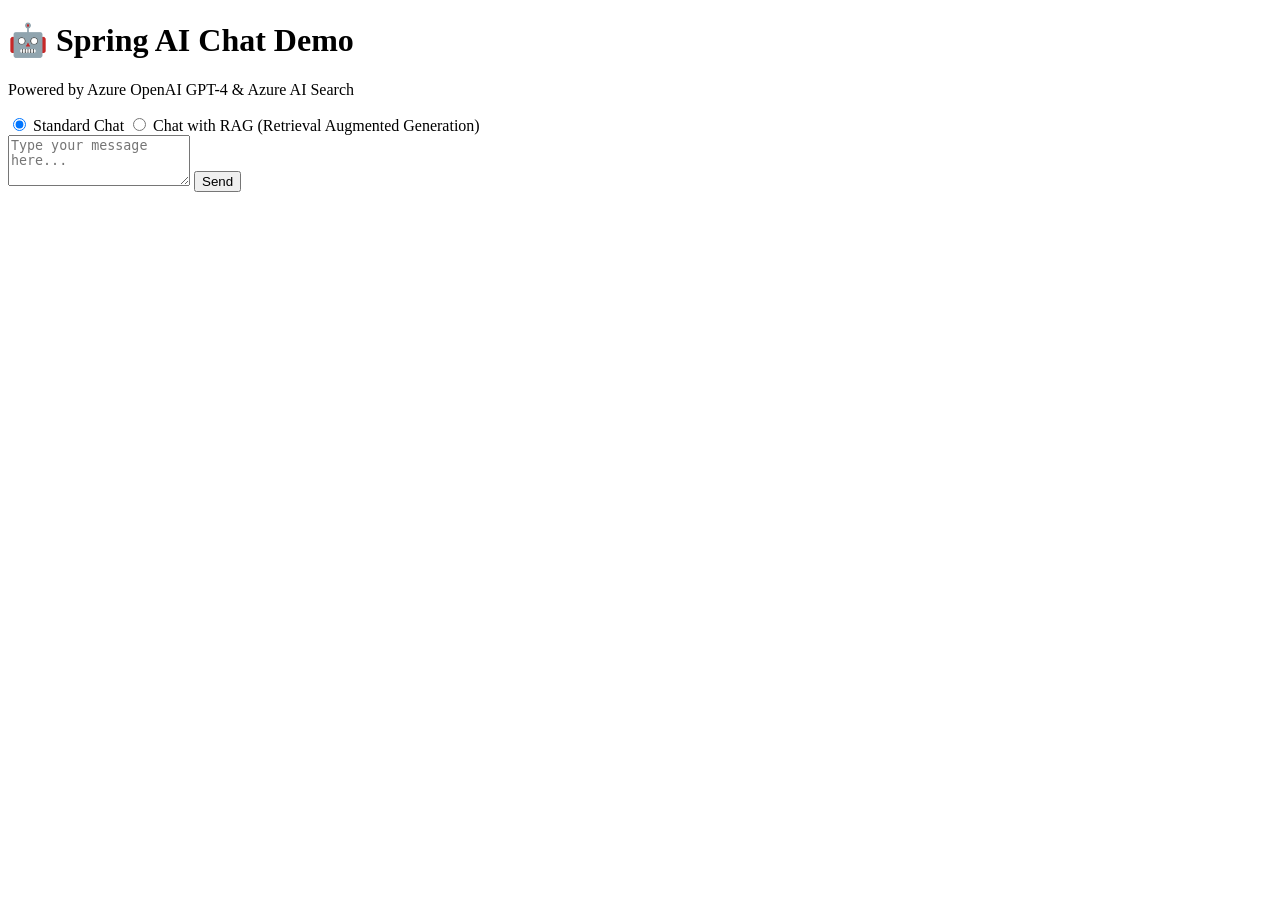
==== src/main/resources/templates/chat.html @ 16fdfd3b "Create complete Spring Boot 3.5.7 project with Spring AI, Azure OpenAI, and Azure AI Search Co-autho" ====
<!DOCTYPE html>
<html xmlns:th="http://www.thymeleaf.org">
<head>
    <meta charset="UTF-8">
    <meta name="viewport" content="width=device-width, initial-scale=1.0">
    <title>Spring AI Chat Demo</title>
    <link rel="stylesheet" th:href="@{/css/style.css}">
</head>
<body>
    <div class="container">
        <header>
            <h1>🤖 Spring AI Chat Demo</h1>
            <p>Powered by Azure OpenAI GPT-4 & Azure AI Search</p>
        </header>

        <div class="chat-options">
            <label>
                <input type="radio" name="chatMode" value="standard" checked>
                Standard Chat
            </label>
            <label>
                <input type="radio" name="chatMode" value="rag">
                Chat with RAG (Retrieval Augmented Generation)
            </label>
        </div>

        <div id="chat-container">
            <div id="messages"></div>
        </div>

        <div class="input-container">
            <textarea id="messageInput" placeholder="Type your message here..." rows="3"></textarea>
            <button id="sendButton" onclick="sendMessage()">Send</button>
        </div>

        <div id="status" class="status"></div>
    </div>

    <script th:src="@{/js/chat.js}"></script>
</body>
</html>
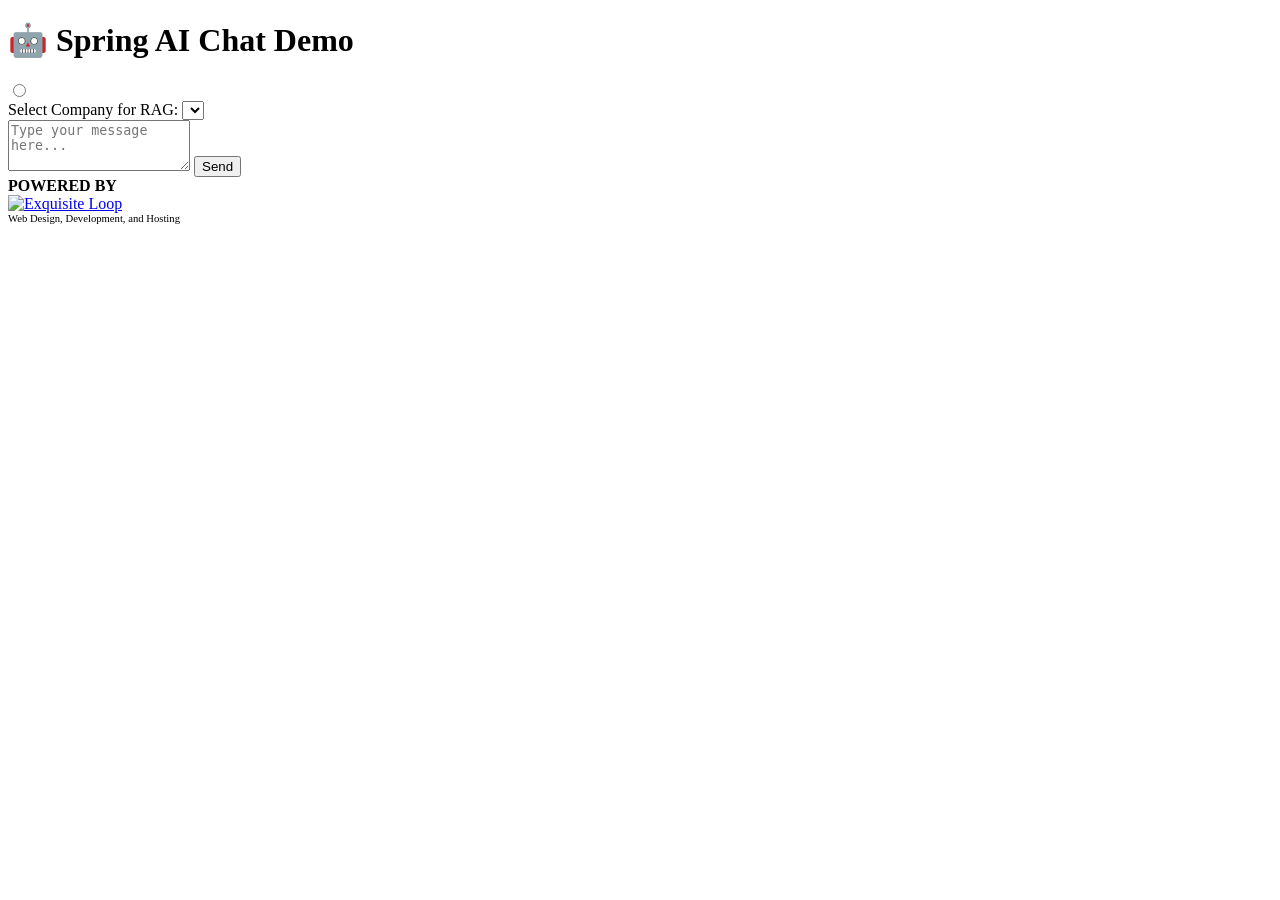
==== commit a3013d2f: "First complete draft" ====
--- a/src/main/resources/templates/chat.html
+++ b/src/main/resources/templates/chat.html
@@ -10,18 +10,32 @@
     <div class="container">
         <header>
             <h1>🤖 Spring AI Chat Demo</h1>
-            <p>Powered by Azure OpenAI GPT-4 & Azure AI Search</p>
+            <!--/* <p>Powered by Azure OpenAI GPT-4 & Azure AI Search</p> */-->
         </header>
 
         <div class="chat-options">
-            <label>
+			<div th:each="platform, stat : ${aiPlatforms}">
+				<label>
+					<input type="radio" name="aiPlatform" th:value="${platform}" 
+						th:id="${'platform-' + platform}" th:checked="${stat.first}">
+					<span th:text="${platform.displayName ?: platform}"></span>
+				</label>
+			</div>
+			<div class="chat-options-right">
+				<label for="companySelect">Select Company for RAG:</label>
+				<select id="companySelect" name="company">
+					<option value=""></option>
+					<option th:each="company : ${companies}" th:value="${company.id}" th:text="${company.name}"></option>
+				</select>
+			</div>
+            <!--/* <label>
                 <input type="radio" name="chatMode" value="standard" checked>
                 Standard Chat
             </label>
             <label>
                 <input type="radio" name="chatMode" value="rag">
                 Chat with RAG (Retrieval Augmented Generation)
-            </label>
+            </label> */-->
         </div>
 
         <div id="chat-container">
@@ -33,7 +47,20 @@
             <button id="sendButton" onclick="sendMessage()">Send</button>
         </div>
 
-        <div id="status" class="status"></div>
+		<div id="status" class="status"></div>
+
+		<div class="footer">
+			<div>
+				<strong>POWERED BY</strong>
+			</div>
+			<div>
+				<a href="https://www.exquisiteloop.com" target="_blank">
+					<img src="/img/exqloop.png" width="150" height="99" alt="Exquisite Loop">
+				</a>
+			</div>
+			<div style="font-size:8pt">Web Design, Development, and Hosting</div>
+		</div>
+
     </div>
 
     <script th:src="@{/js/chat.js}"></script>
